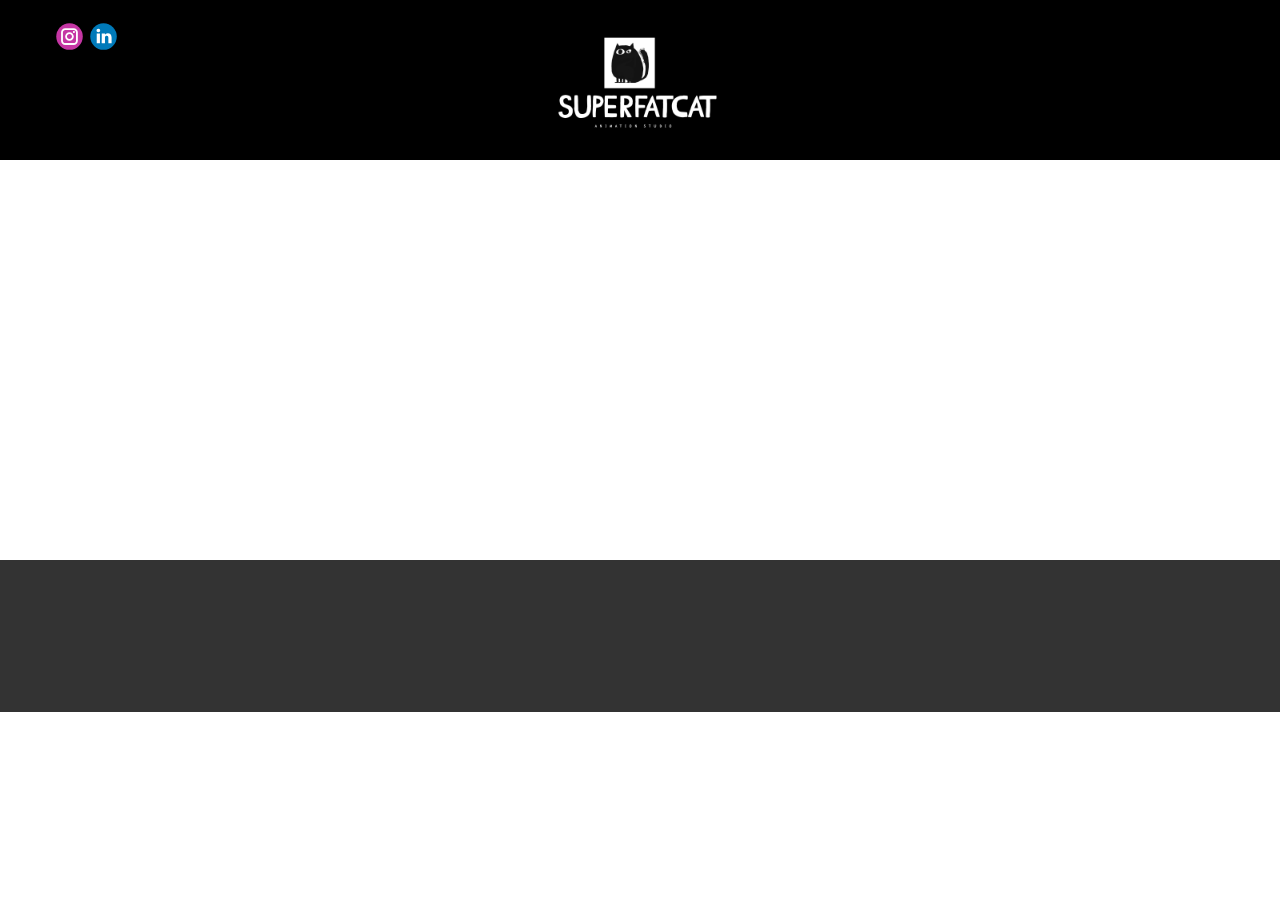
==== Acerca-de.html @ 7c6221ea "Add files via upload" ====
<!DOCTYPE html>
<html style="font-size: 16px;" lang="es"><head>
    <meta name="viewport" content="width=device-width, initial-scale=1.0">
    <meta charset="utf-8">
    <meta name="keywords" content="">
    <meta name="description" content="">
    <title>Acerca de</title>
    <link rel="stylesheet" href="nicepage.css" media="screen">
<link rel="stylesheet" href="Acerca-de.css" media="screen">
    <script class="u-script" type="text/javascript" src="jquery.js" defer=""></script>
    <script class="u-script" type="text/javascript" src="nicepage.js" defer=""></script>
    <meta name="generator" content="Nicepage 8.0.6, nicepage.com">
    
    
    
    <link id="u-page-google-font" rel="stylesheet" href="https://fonts.googleapis.com/css2?display=swap&amp;family=Roboto:ital,wght@0,100;0,200;0,300;0,400;0,500;0,600;0,700;0,800;0,900;1,100;1,200;1,300;1,400;1,500;1,600;1,700;1,800;1,900&amp;family=Open+Sans:ital,wght@0,300;0,400;0,500;0,600;0,700;0,800;1,300;1,400;1,500;1,600;1,700;1,800">
    <script type="application/ld+json">{
		"@context": "http://schema.org",
		"@type": "Organization",
		"name": "",
		"sameAs": [
				"https://www.linkedin.com/company/super-fat-cat/"
		]
}</script>
    <meta name="theme-color" content="#478ac9">
    <meta property="og:title" content="Acerca de">
    <meta property="og:type" content="website">
  <meta data-intl-tel-input-cdn-path="intlTelInput/"></head>
  <body data-path-to-root="./" data-include-products="false" class="u-body u-xl-mode" data-lang="es"><header class="u-black u-clearfix u-container-align-center-xs u-header u-sticky-947f u-header" id="header" data-animation-name="" data-animation-duration="0" data-animation-delay="0" data-animation-direction=""><div class="u-clearfix u-sheet u-valign-middle-lg u-valign-middle-md u-valign-middle-sm u-valign-middle-xs u-sheet-1">
        <img class="custom-expanded u-align-center u-image u-image-contain u-image-1" src="images/SUPERFATCAT_NEG.png" data-image-width="2000" data-image-height="2000" data-href="#" title="https://vimeo.com/manage/videos/1140556551" data-target="_blank">
        <div class="u-social-icons u-social-icons-1">
          <a class="u-social-url" title="instagram" target="_blank" href=""><span class="u-icon u-social-icon u-social-instagram u-icon-1"><svg class="u-svg-link" preserveAspectRatio="xMidYMin slice" viewBox="0 0 112 112" style=""><use xlink:href="#svg-c4c5"></use></svg><svg class="u-svg-content" viewBox="0 0 112 112" x="0" y="0" id="svg-c4c5"><circle fill="currentColor" cx="56.1" cy="56.1" r="55"></circle><path fill="#FFFFFF" d="M55.9,38.2c-9.9,0-17.9,8-17.9,17.9C38,66,46,74,55.9,74c9.9,0,17.9-8,17.9-17.9C73.8,46.2,65.8,38.2,55.9,38.2
      z M55.9,66.4c-5.7,0-10.3-4.6-10.3-10.3c-0.1-5.7,4.6-10.3,10.3-10.3c5.7,0,10.3,4.6,10.3,10.3C66.2,61.8,61.6,66.4,55.9,66.4z"></path><path fill="#FFFFFF" d="M74.3,33.5c-2.3,0-4.2,1.9-4.2,4.2s1.9,4.2,4.2,4.2s4.2-1.9,4.2-4.2S76.6,33.5,74.3,33.5z"></path><path fill="#FFFFFF" d="M73.1,21.3H38.6c-9.7,0-17.5,7.9-17.5,17.5v34.5c0,9.7,7.9,17.6,17.5,17.6h34.5c9.7,0,17.5-7.9,17.5-17.5V38.8
      C90.6,29.1,82.7,21.3,73.1,21.3z M83,73.3c0,5.5-4.5,9.9-9.9,9.9H38.6c-5.5,0-9.9-4.5-9.9-9.9V38.8c0-5.5,4.5-9.9,9.9-9.9h34.5
      c5.5,0,9.9,4.5,9.9,9.9V73.3z"></path></svg></span>
          </a>
          <a class="u-social-url" target="_blank" data-type="LinkedIn" title="Linkedin" href="https://www.linkedin.com/company/super-fat-cat/"><span class="u-icon u-social-icon u-social-linkedin u-icon-2"><svg class="u-svg-link" preserveAspectRatio="xMidYMin slice" viewBox="0 0 112 112" style=""><use xlink:href="#svg-be28"></use></svg><svg class="u-svg-content" viewBox="0 0 112 112" x="0" y="0" id="svg-be28"><circle fill="currentColor" cx="56.1" cy="56.1" r="55"></circle><path fill="#FFFFFF" d="M41.3,83.7H27.9V43.4h13.4V83.7z M34.6,37.9L34.6,37.9c-4.6,0-7.5-3.1-7.5-7c0-4,3-7,7.6-7s7.4,3,7.5,7
      C42.2,34.8,39.2,37.9,34.6,37.9z M89.6,83.7H76.2V62.2c0-5.4-1.9-9.1-6.8-9.1c-3.7,0-5.9,2.5-6.9,4.9c-0.4,0.9-0.4,2.1-0.4,3.3v22.5
      H48.7c0,0,0.2-36.5,0-40.3h13.4v5.7c1.8-2.7,5-6.7,12.1-6.7c8.8,0,15.4,5.8,15.4,18.1V83.7z"></path></svg></span>
          </a>
        </div>
      </div></header>
    <section class="u-clearfix u-section-1" id="block-1">
      <div class="u-clearfix u-sheet u-sheet-1"></div>
    </section>
    
    
    
    <footer class="u-align-center u-clearfix u-container-align-center u-footer u-grey-80 u-footer" id="footer"><div class="u-clearfix u-sheet u-sheet-1"></div></footer>
    <section class="u-backlink u-clearfix u-grey-80"></section>
  
</body></html>
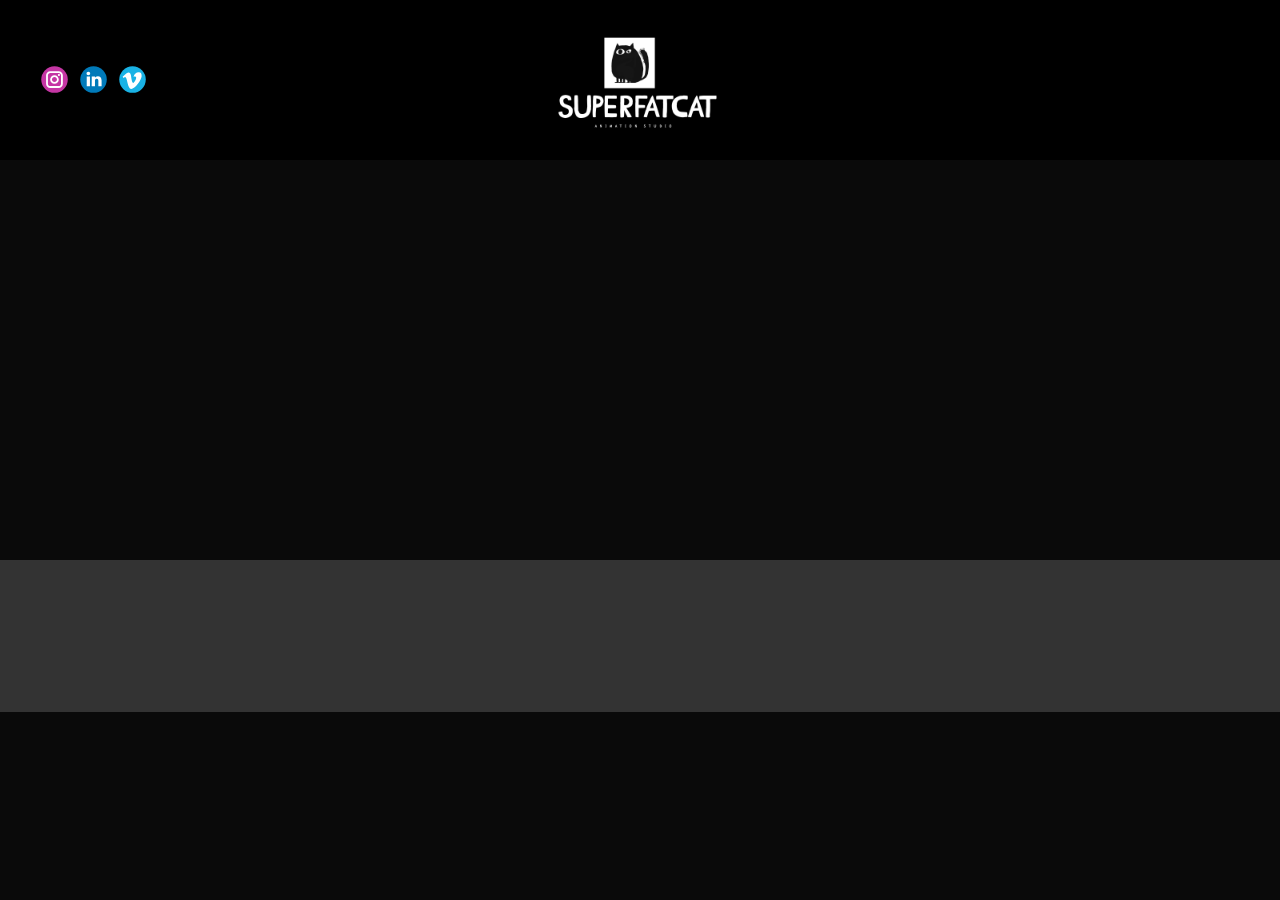
==== commit 7b4fbc51: "Add files via upload" ====
--- a/Acerca-de.html
+++ b/Acerca-de.html
@@ -19,14 +19,15 @@
 		"@type": "Organization",
 		"name": "",
 		"sameAs": [
-				"https://www.linkedin.com/company/super-fat-cat/"
+				"https://www.linkedin.com/company/super-fat-cat/",
+				"https://vimeo.com/1140556551?share=copy&fl=sv&fe=ci"
 		]
 }</script>
     <meta name="theme-color" content="#478ac9">
     <meta property="og:title" content="Acerca de">
     <meta property="og:type" content="website">
   <meta data-intl-tel-input-cdn-path="intlTelInput/"></head>
-  <body data-path-to-root="./" data-include-products="false" class="u-body u-xl-mode" data-lang="es"><header class="u-black u-clearfix u-container-align-center-xs u-header u-sticky-947f u-header" id="header" data-animation-name="" data-animation-duration="0" data-animation-delay="0" data-animation-direction=""><div class="u-clearfix u-sheet u-valign-middle-lg u-valign-middle-md u-valign-middle-sm u-valign-middle-xs u-sheet-1">
+  <body data-path-to-root="./" data-include-products="false" class="u-body u-xl-mode" data-lang="es"><header class="u-black u-clearfix u-header u-sticky-947f u-header" id="header" data-animation-name="" data-animation-duration="0" data-animation-delay="0" data-animation-direction=""><div class="u-clearfix u-sheet u-valign-middle-md u-valign-middle-sm u-sheet-1">
         <img class="custom-expanded u-align-center u-image u-image-contain u-image-1" src="images/SUPERFATCAT_NEG.png" data-image-width="2000" data-image-height="2000" data-href="#" title="https://vimeo.com/manage/videos/1140556551" data-target="_blank">
         <div class="u-social-icons u-social-icons-1">
           <a class="u-social-url" title="instagram" target="_blank" href=""><span class="u-icon u-social-icon u-social-instagram u-icon-1"><svg class="u-svg-link" preserveAspectRatio="xMidYMin slice" viewBox="0 0 112 112" style=""><use xlink:href="#svg-c4c5"></use></svg><svg class="u-svg-content" viewBox="0 0 112 112" x="0" y="0" id="svg-c4c5"><circle fill="currentColor" cx="56.1" cy="56.1" r="55"></circle><path fill="#FFFFFF" d="M55.9,38.2c-9.9,0-17.9,8-17.9,17.9C38,66,46,74,55.9,74c9.9,0,17.9-8,17.9-17.9C73.8,46.2,65.8,38.2,55.9,38.2
@@ -37,6 +38,10 @@
           <a class="u-social-url" target="_blank" data-type="LinkedIn" title="Linkedin" href="https://www.linkedin.com/company/super-fat-cat/"><span class="u-icon u-social-icon u-social-linkedin u-icon-2"><svg class="u-svg-link" preserveAspectRatio="xMidYMin slice" viewBox="0 0 112 112" style=""><use xlink:href="#svg-be28"></use></svg><svg class="u-svg-content" viewBox="0 0 112 112" x="0" y="0" id="svg-be28"><circle fill="currentColor" cx="56.1" cy="56.1" r="55"></circle><path fill="#FFFFFF" d="M41.3,83.7H27.9V43.4h13.4V83.7z M34.6,37.9L34.6,37.9c-4.6,0-7.5-3.1-7.5-7c0-4,3-7,7.6-7s7.4,3,7.5,7
       C42.2,34.8,39.2,37.9,34.6,37.9z M89.6,83.7H76.2V62.2c0-5.4-1.9-9.1-6.8-9.1c-3.7,0-5.9,2.5-6.9,4.9c-0.4,0.9-0.4,2.1-0.4,3.3v22.5
       H48.7c0,0,0.2-36.5,0-40.3h13.4v5.7c1.8-2.7,5-6.7,12.1-6.7c8.8,0,15.4,5.8,15.4,18.1V83.7z"></path></svg></span>
+          </a>
+          <a class="u-social-url" target="_blank" data-type="Vimeo" title="Vimeo" href="https://vimeo.com/1140556551?share=copy&amp;fl=sv&amp;fe=ci"><span class="u-icon u-social-icon u-social-vimeo u-icon-3"><svg class="u-svg-link" preserveAspectRatio="xMidYMin slice" viewBox="0 0 112 112" style=""><use xlink:href="#svg-6422"></use></svg><svg class="u-svg-content" viewBox="0 0 112 112" x="0" y="0" id="svg-6422"><circle fill="currentColor" cx="56.1" cy="56.1" r="55"></circle><path fill="#FFFFFF" d="M82.5,26c-11-0.4-18.4,5.9-22.3,18.7c2-0.9,4-1.3,5.8-1.3c13.9,0-3.2,26.8-7.4,26.8c-5,0-8-23.9-9-30.5
+	c-1.4-9.1-5.2-13.3-11.3-12.7c-2.6,0.2-6.5,2.6-11.7,7.2c-3.8,3.5-7.6,6.9-11.5,10.4l3.7,4.8c3.5-2.5,5.6-3.8,6.2-3.8
+	c10.2,0,9.5,49.4,25.6,49.4C66,95,93.2,57.1,93.9,42l0,0C94.4,31.5,90.6,26.2,82.5,26z"></path></svg></span>
           </a>
         </div>
       </div></header>
--- a/nicepage.css
+++ b/nicepage.css
@@ -26636,8 +26636,8 @@
   color: #ffffff;
 }
 .u-body {
-  color: #111111;
-  background-color: #ffffff;
+  color: #ffffff;
+  background-color: #0a0a0a;
   --effect-scale: 1.1;
 }
 /*end-variables color*/
@@ -46115,15 +46115,15 @@
         /** color-rules **/
 
         /** alt-color-rules **/
-        :where(.u-body-color, .u-palette-1-base, .u-palette-1-dark-3, .u-palette-1-dark-2, .u-palette-1-dark-1, .u-palette-1, .u-palette-1-light-1, .u-palette-2-base, .u-palette-2-dark-3, .u-palette-2-dark-2, .u-palette-2-dark-1, .u-palette-2, .u-palette-2-light-1, .u-palette-3-dark-3, .u-palette-3-dark-2, .u-palette-3-dark-1, .u-palette-4-base, .u-palette-4-dark-3, .u-palette-4-dark-2, .u-palette-4-dark-1, .u-palette-5-dark-3, .u-palette-5-dark-2, .u-palette-5-dark-1, .u-grey-40, .u-grey-30, .u-grey-90, .u-grey-80, .u-grey-75, .u-black, .u-grey-70, .u-grey-60, .u-grey-50, .u-grey-dark-3, .u-grey-dark-2, .u-grey-dark-1, .u-grey, .u-shading) a, :where(.u-overlap-contrast .u-header) a:not(.u-nav-link):not(.u-btn)
+        :where(.u-body-color, .u-bg-color, .u-palette-1-base, .u-palette-1-dark-3, .u-palette-1-dark-2, .u-palette-1-dark-1, .u-palette-1, .u-palette-1-light-1, .u-palette-2-base, .u-palette-2-dark-3, .u-palette-2-dark-2, .u-palette-2-dark-1, .u-palette-2, .u-palette-2-light-1, .u-palette-3-dark-3, .u-palette-3-dark-2, .u-palette-3-dark-1, .u-palette-4-base, .u-palette-4-dark-3, .u-palette-4-dark-2, .u-palette-4-dark-1, .u-palette-5-dark-3, .u-palette-5-dark-2, .u-palette-5-dark-1, .u-grey-40, .u-grey-30, .u-grey-90, .u-grey-80, .u-grey-75, .u-black, .u-grey-70, .u-grey-60, .u-grey-50, .u-grey-dark-3, .u-grey-dark-2, .u-grey-dark-1, .u-grey, .u-shading) a, :where(.u-overlap-contrast .u-header) a:not(.u-nav-link):not(.u-btn)
         {
         color: #adcce9;
         }
-        :where(.u-body-color, .u-palette-1-base, .u-palette-1-dark-3, .u-palette-1-dark-2, .u-palette-1-dark-1, .u-palette-1, .u-palette-1-light-1, .u-palette-2-base, .u-palette-2-dark-3, .u-palette-2-dark-2, .u-palette-2-dark-1, .u-palette-2, .u-palette-2-light-1, .u-palette-3-dark-3, .u-palette-3-dark-2, .u-palette-3-dark-1, .u-palette-4-base, .u-palette-4-dark-3, .u-palette-4-dark-2, .u-palette-4-dark-1, .u-palette-5-dark-3, .u-palette-5-dark-2, .u-palette-5-dark-1, .u-grey-40, .u-grey-30, .u-grey-90, .u-grey-80, .u-grey-75, .u-black, .u-grey-70, .u-grey-60, .u-grey-50, .u-grey-dark-3, .u-grey-dark-2, .u-grey-dark-1, .u-grey) a:hover
+        :where(.u-body-color, .u-bg-color, .u-palette-1-base, .u-palette-1-dark-3, .u-palette-1-dark-2, .u-palette-1-dark-1, .u-palette-1, .u-palette-1-light-1, .u-palette-2-base, .u-palette-2-dark-3, .u-palette-2-dark-2, .u-palette-2-dark-1, .u-palette-2, .u-palette-2-light-1, .u-palette-3-dark-3, .u-palette-3-dark-2, .u-palette-3-dark-1, .u-palette-4-base, .u-palette-4-dark-3, .u-palette-4-dark-2, .u-palette-4-dark-1, .u-palette-5-dark-3, .u-palette-5-dark-2, .u-palette-5-dark-1, .u-grey-40, .u-grey-30, .u-grey-90, .u-grey-80, .u-grey-75, .u-black, .u-grey-70, .u-grey-60, .u-grey-50, .u-grey-dark-3, .u-grey-dark-2, .u-grey-dark-1, .u-grey) a:hover
         {
         color: #a1a1a1;
         }
-        :where(.u-body-color, .u-palette-1-base, .u-palette-1-dark-3, .u-palette-1-dark-2, .u-palette-1-dark-1, .u-palette-1, .u-palette-1-light-1, .u-palette-2-base, .u-palette-2-dark-3, .u-palette-2-dark-2, .u-palette-2-dark-1, .u-palette-2, .u-palette-2-light-1, .u-palette-3-dark-3, .u-palette-3-dark-2, .u-palette-3-dark-1, .u-palette-4-base, .u-palette-4-dark-3, .u-palette-4-dark-2, .u-palette-4-dark-1, .u-palette-5-dark-3, .u-palette-5-dark-2, .u-palette-5-dark-1, .u-grey-40, .u-grey-30, .u-grey-90, .u-grey-80, .u-grey-75, .u-black, .u-grey-70, .u-grey-60, .u-grey-50, .u-grey-dark-3, .u-grey-dark-2, .u-grey-dark-1, .u-grey) a:active
+        :where(.u-body-color, .u-bg-color, .u-palette-1-base, .u-palette-1-dark-3, .u-palette-1-dark-2, .u-palette-1-dark-1, .u-palette-1, .u-palette-1-light-1, .u-palette-2-base, .u-palette-2-dark-3, .u-palette-2-dark-2, .u-palette-2-dark-1, .u-palette-2, .u-palette-2-light-1, .u-palette-3-dark-3, .u-palette-3-dark-2, .u-palette-3-dark-1, .u-palette-4-base, .u-palette-4-dark-3, .u-palette-4-dark-2, .u-palette-4-dark-1, .u-palette-5-dark-3, .u-palette-5-dark-2, .u-palette-5-dark-1, .u-grey-40, .u-grey-30, .u-grey-90, .u-grey-80, .u-grey-75, .u-black, .u-grey-70, .u-grey-60, .u-grey-50, .u-grey-dark-3, .u-grey-dark-2, .u-grey-dark-1, .u-grey) a:active
         {
         color: #a1a1a1;
         }
@@ -46166,9 +46166,9 @@
 .u-header .u-social-icons-1 {
   white-space: nowrap;
   height: 27px;
-  width: 61px;
+  width: 105px;
   min-width: 68px;
-  margin: -217px auto 60px -14px;
+  margin: -174px auto 60px -29px;
 }
 
 .u-header .u-icon-1 {
@@ -46180,20 +46180,42 @@
   color: rgb(0, 122, 185) !important;
   background-image: none;
 }
+
+.u-header .u-icon-3 {
+  height: 100%;
+  color: rgb(25, 178, 229) !important;
+  background-image: none;
+}
 @media (max-width: 1199px) {
+  .u-header .u-sheet-1 {
+    min-height: 180px;
+  }
+
+  .u-header .u-image-1 {
+    margin-top: -50px;
+  }
+
+  .u-header .u-social-icons-1 {
+    margin-top: -157px;
+    margin-left: -29px;
+  }
+}
+@media (max-width: 991px) {
   .u-header .u-image-1 {
     inset: auto;
-    margin-top: 179px;
   }
 
   .u-header .u-social-icons-1 {
-    margin-top: -217px;
-    margin-left: -14px;
+    margin-top: -157px;
   }
 }
 
-
-
+@media (max-width: 575px) {
+  .u-header .u-social-icons-1 {
+    margin-top: -233px;
+    margin-left: -9px;
+  }
+}
  .u-footer {
   background-image: none;
 }
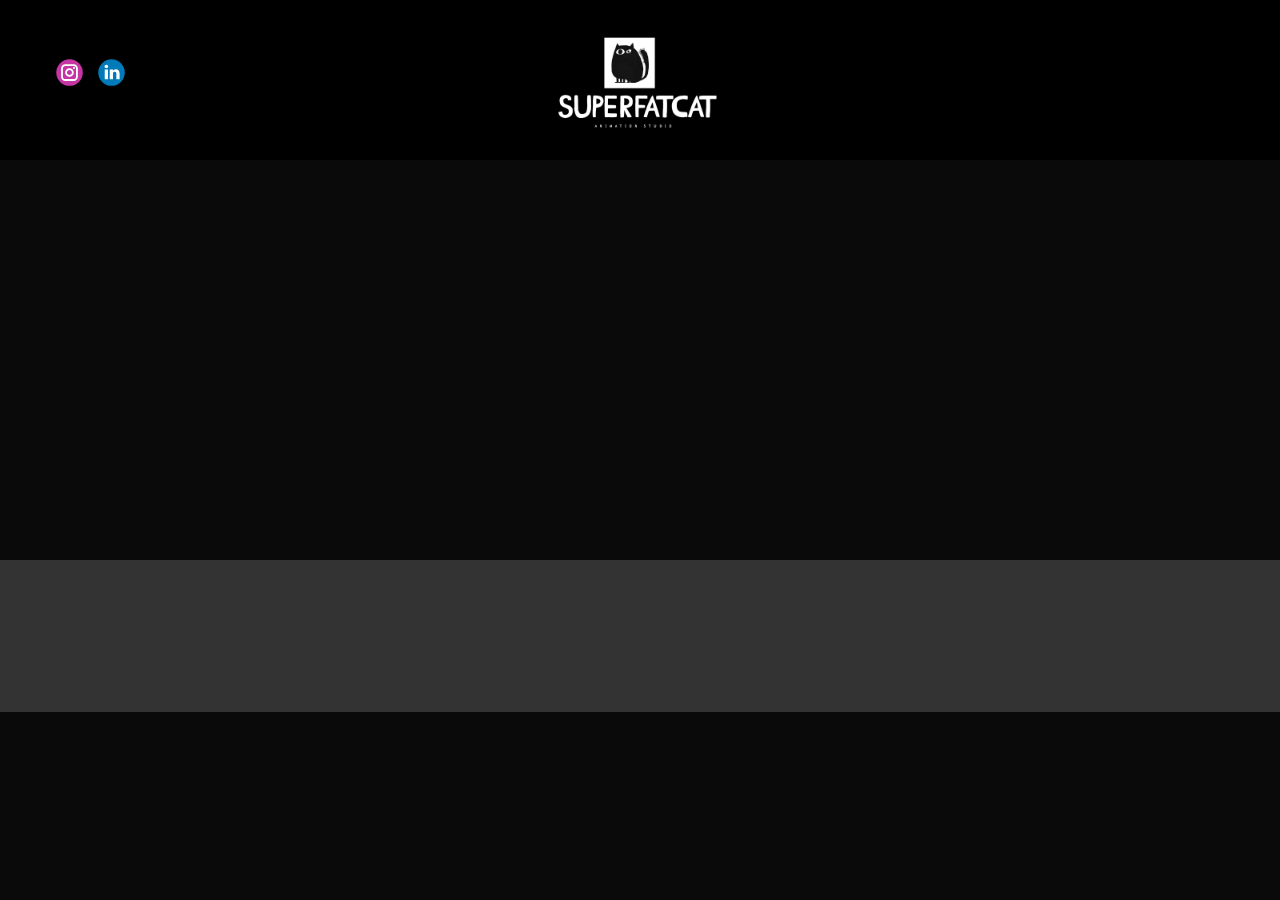
==== commit cf4d96c3: "Add files via upload" ====
--- a/Acerca-de.html
+++ b/Acerca-de.html
@@ -19,18 +19,18 @@
 		"@type": "Organization",
 		"name": "",
 		"sameAs": [
-				"https://www.linkedin.com/company/super-fat-cat/",
-				"https://vimeo.com/1140556551?share=copy&fl=sv&fe=ci"
+				"https://www.instagram.com/superfatcat_animation?igsh=MXd1Nzc0Mm13NjRxMA%3D%3D&utm_source=qr",
+				"https://www.linkedin.com/company/super-fat-cat/"
 		]
 }</script>
     <meta name="theme-color" content="#478ac9">
     <meta property="og:title" content="Acerca de">
     <meta property="og:type" content="website">
   <meta data-intl-tel-input-cdn-path="intlTelInput/"></head>
-  <body data-path-to-root="./" data-include-products="false" class="u-body u-xl-mode" data-lang="es"><header class="u-black u-clearfix u-header u-sticky-947f u-header" id="header" data-animation-name="" data-animation-duration="0" data-animation-delay="0" data-animation-direction=""><div class="u-clearfix u-sheet u-valign-middle-md u-valign-middle-sm u-sheet-1">
+  <body data-path-to-root="./" data-include-products="false" class="u-body u-xl-mode" data-lang="es"><header class="u-black u-clearfix u-header u-sticky u-header" id="header" data-animation-name="" data-animation-duration="0" data-animation-delay="0" data-animation-direction=""><div class="u-clearfix u-sheet u-valign-middle-md u-valign-middle-sm u-sheet-1">
         <img class="custom-expanded u-align-center u-image u-image-contain u-image-1" src="images/SUPERFATCAT_NEG.png" data-image-width="2000" data-image-height="2000" data-href="#" title="https://vimeo.com/manage/videos/1140556551" data-target="_blank">
         <div class="u-social-icons u-social-icons-1">
-          <a class="u-social-url" title="instagram" target="_blank" href=""><span class="u-icon u-social-icon u-social-instagram u-icon-1"><svg class="u-svg-link" preserveAspectRatio="xMidYMin slice" viewBox="0 0 112 112" style=""><use xlink:href="#svg-c4c5"></use></svg><svg class="u-svg-content" viewBox="0 0 112 112" x="0" y="0" id="svg-c4c5"><circle fill="currentColor" cx="56.1" cy="56.1" r="55"></circle><path fill="#FFFFFF" d="M55.9,38.2c-9.9,0-17.9,8-17.9,17.9C38,66,46,74,55.9,74c9.9,0,17.9-8,17.9-17.9C73.8,46.2,65.8,38.2,55.9,38.2
+          <a class="u-social-url" title="https://www.instagram.com/superfatcat_animation?igsh=MXd1Nzc0Mm13NjRxMA%3D%3D&amp;utm_source=qr" target="_blank" href="https://www.instagram.com/superfatcat_animation?igsh=MXd1Nzc0Mm13NjRxMA%3D%3D&amp;utm_source=qr"><span class="u-icon u-social-icon u-social-instagram u-icon-1"><svg class="u-svg-link" preserveAspectRatio="xMidYMin slice" viewBox="0 0 112 112" style=""><use xlink:href="#svg-c4c5"></use></svg><svg class="u-svg-content" viewBox="0 0 112 112" x="0" y="0" id="svg-c4c5"><circle fill="currentColor" cx="56.1" cy="56.1" r="55"></circle><path fill="#FFFFFF" d="M55.9,38.2c-9.9,0-17.9,8-17.9,17.9C38,66,46,74,55.9,74c9.9,0,17.9-8,17.9-17.9C73.8,46.2,65.8,38.2,55.9,38.2
       z M55.9,66.4c-5.7,0-10.3-4.6-10.3-10.3c-0.1-5.7,4.6-10.3,10.3-10.3c5.7,0,10.3,4.6,10.3,10.3C66.2,61.8,61.6,66.4,55.9,66.4z"></path><path fill="#FFFFFF" d="M74.3,33.5c-2.3,0-4.2,1.9-4.2,4.2s1.9,4.2,4.2,4.2s4.2-1.9,4.2-4.2S76.6,33.5,74.3,33.5z"></path><path fill="#FFFFFF" d="M73.1,21.3H38.6c-9.7,0-17.5,7.9-17.5,17.5v34.5c0,9.7,7.9,17.6,17.5,17.6h34.5c9.7,0,17.5-7.9,17.5-17.5V38.8
       C90.6,29.1,82.7,21.3,73.1,21.3z M83,73.3c0,5.5-4.5,9.9-9.9,9.9H38.6c-5.5,0-9.9-4.5-9.9-9.9V38.8c0-5.5,4.5-9.9,9.9-9.9h34.5
       c5.5,0,9.9,4.5,9.9,9.9V73.3z"></path></svg></span>
@@ -38,10 +38,6 @@
           <a class="u-social-url" target="_blank" data-type="LinkedIn" title="Linkedin" href="https://www.linkedin.com/company/super-fat-cat/"><span class="u-icon u-social-icon u-social-linkedin u-icon-2"><svg class="u-svg-link" preserveAspectRatio="xMidYMin slice" viewBox="0 0 112 112" style=""><use xlink:href="#svg-be28"></use></svg><svg class="u-svg-content" viewBox="0 0 112 112" x="0" y="0" id="svg-be28"><circle fill="currentColor" cx="56.1" cy="56.1" r="55"></circle><path fill="#FFFFFF" d="M41.3,83.7H27.9V43.4h13.4V83.7z M34.6,37.9L34.6,37.9c-4.6,0-7.5-3.1-7.5-7c0-4,3-7,7.6-7s7.4,3,7.5,7
       C42.2,34.8,39.2,37.9,34.6,37.9z M89.6,83.7H76.2V62.2c0-5.4-1.9-9.1-6.8-9.1c-3.7,0-5.9,2.5-6.9,4.9c-0.4,0.9-0.4,2.1-0.4,3.3v22.5
       H48.7c0,0,0.2-36.5,0-40.3h13.4v5.7c1.8-2.7,5-6.7,12.1-6.7c8.8,0,15.4,5.8,15.4,18.1V83.7z"></path></svg></span>
-          </a>
-          <a class="u-social-url" target="_blank" data-type="Vimeo" title="Vimeo" href="https://vimeo.com/1140556551?share=copy&amp;fl=sv&amp;fe=ci"><span class="u-icon u-social-icon u-social-vimeo u-icon-3"><svg class="u-svg-link" preserveAspectRatio="xMidYMin slice" viewBox="0 0 112 112" style=""><use xlink:href="#svg-6422"></use></svg><svg class="u-svg-content" viewBox="0 0 112 112" x="0" y="0" id="svg-6422"><circle fill="currentColor" cx="56.1" cy="56.1" r="55"></circle><path fill="#FFFFFF" d="M82.5,26c-11-0.4-18.4,5.9-22.3,18.7c2-0.9,4-1.3,5.8-1.3c13.9,0-3.2,26.8-7.4,26.8c-5,0-8-23.9-9-30.5
-	c-1.4-9.1-5.2-13.3-11.3-12.7c-2.6,0.2-6.5,2.6-11.7,7.2c-3.8,3.5-7.6,6.9-11.5,10.4l3.7,4.8c3.5-2.5,5.6-3.8,6.2-3.8
-	c10.2,0,9.5,49.4,25.6,49.4C66,95,93.2,57.1,93.9,42l0,0C94.4,31.5,90.6,26.2,82.5,26z"></path></svg></span>
           </a>
         </div>
       </div></header>
--- a/nicepage.css
+++ b/nicepage.css
@@ -46166,9 +46166,9 @@
 .u-header .u-social-icons-1 {
   white-space: nowrap;
   height: 27px;
-  width: 105px;
+  width: 69px;
   min-width: 68px;
-  margin: -174px auto 60px -29px;
+  margin: -181px auto 60px -14px;
 }
 
 .u-header .u-icon-1 {
@@ -46180,24 +46180,14 @@
   color: rgb(0, 122, 185) !important;
   background-image: none;
 }
-
-.u-header .u-icon-3 {
-  height: 100%;
-  color: rgb(25, 178, 229) !important;
-  background-image: none;
-}
 @media (max-width: 1199px) {
-  .u-header .u-sheet-1 {
-    min-height: 180px;
-  }
-
   .u-header .u-image-1 {
     margin-top: -50px;
   }
 
   .u-header .u-social-icons-1 {
     margin-top: -157px;
-    margin-left: -29px;
+    margin-left: -14px;
   }
 }
 @media (max-width: 991px) {
@@ -46212,8 +46202,7 @@
 
 @media (max-width: 575px) {
   .u-header .u-social-icons-1 {
-    margin-top: -233px;
-    margin-left: -9px;
+    margin-top: -183px;
   }
 }
  .u-footer {
